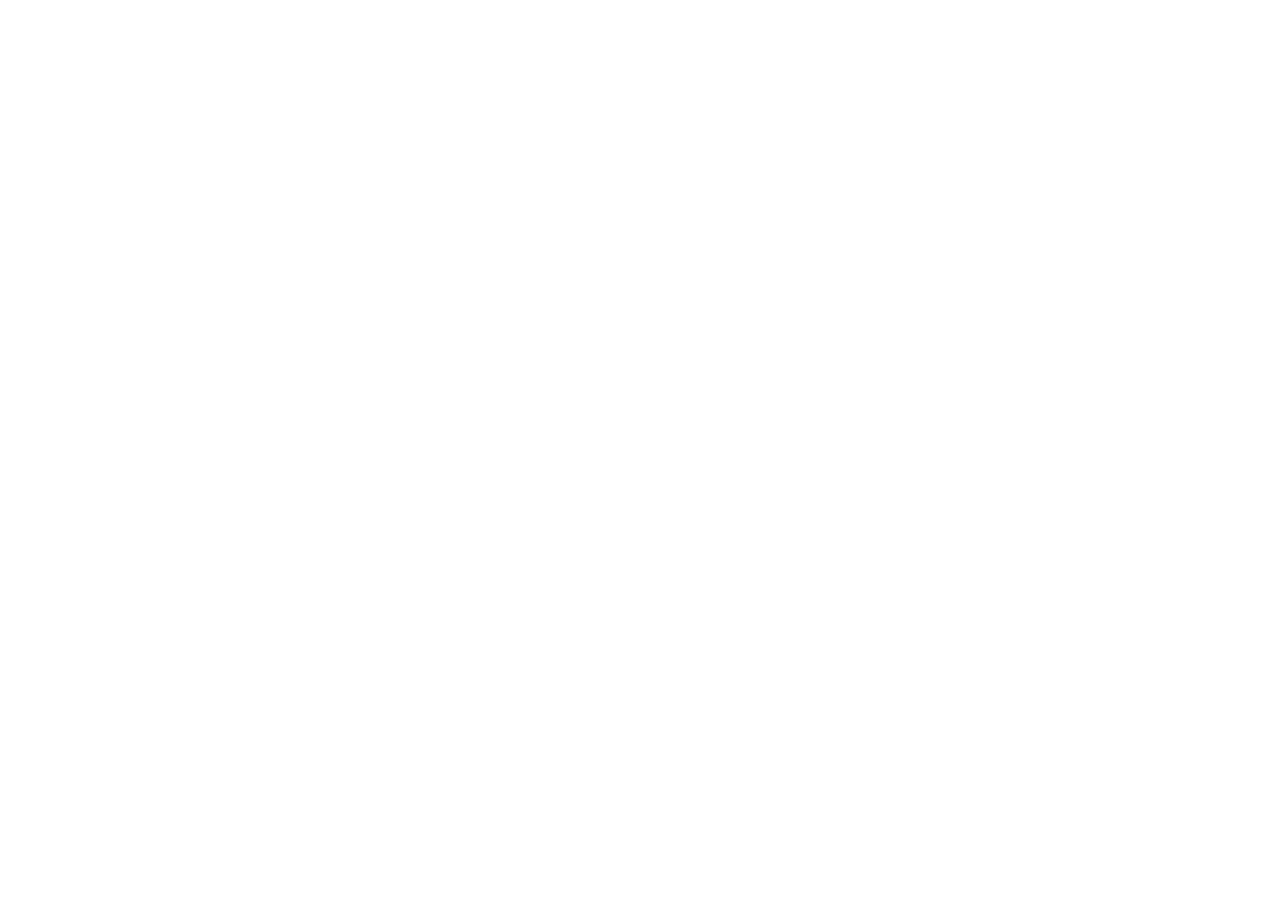
==== assignment_3/transform/index.html @ 9656efd0 "start" ====
<!DOCTYPE html>
<html lang="en">

<head>
    <meta charset="UTF-8">
    <meta name="viewport" content="width=device-width, initial-scale=1.0">
    <title>Transform</title>
    <meta name="description" content="HTML Code to create a transform of an element over mouse hover with transition duration.">
    <meta property="og:title" content="Transform">
    <meta property="og:type" content="website">
    <link rel="shortcut icon" href="assets/favicon.ico" type="image/x-icon">
    <link rel="stylesheet" href="style.css">
</head>

<body>
</body>

</html>
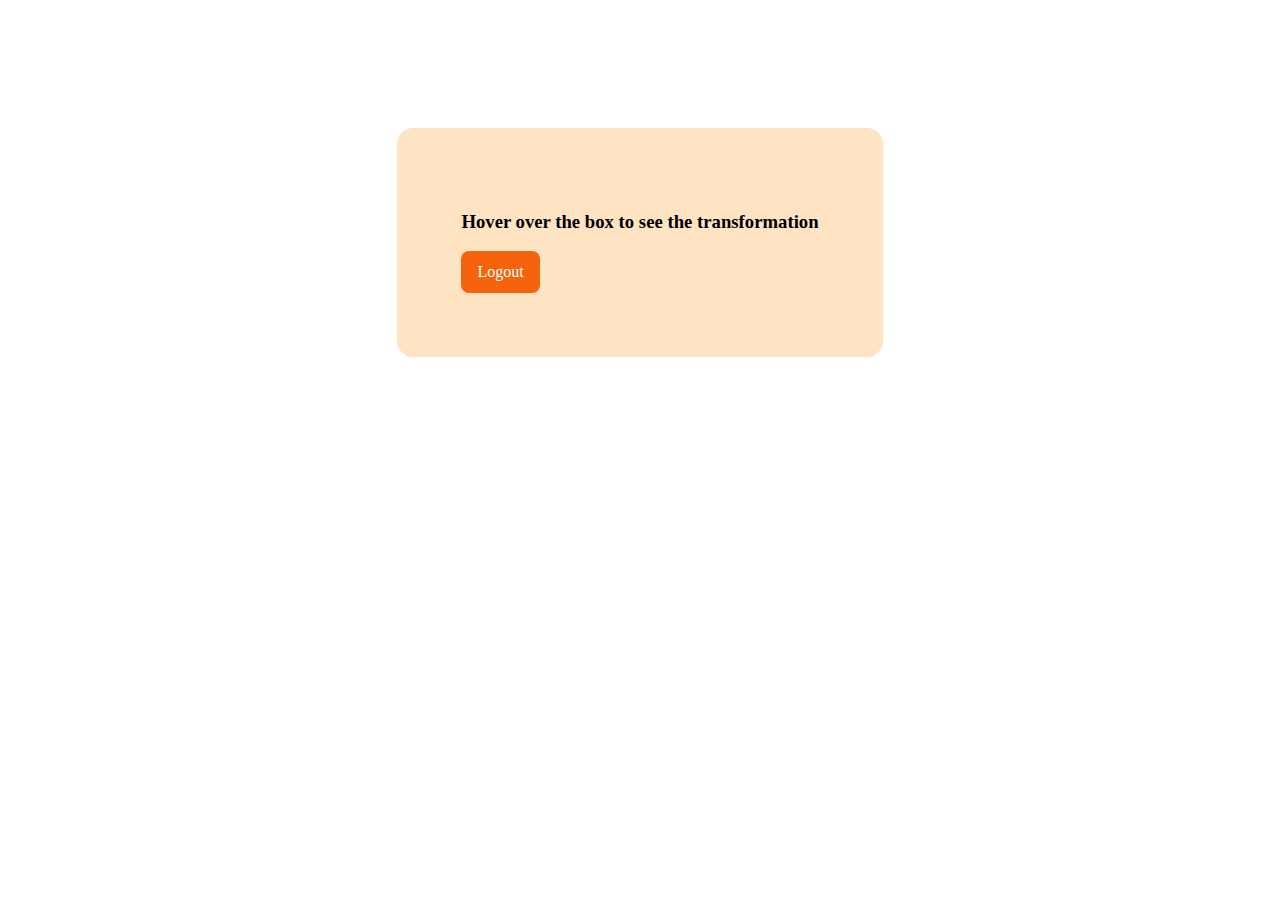
==== commit c59634f9: "transform" ====
--- a/assignment_3/transform/index.html
+++ b/assignment_3/transform/index.html
@@ -5,7 +5,8 @@
     <meta charset="UTF-8">
     <meta name="viewport" content="width=device-width, initial-scale=1.0">
     <title>Transform</title>
-    <meta name="description" content="HTML Code to create a transform of an element over mouse hover with transition duration.">
+    <meta name="description"
+        content="HTML Code to create a transform of an element over mouse hover with transition duration.">
     <meta property="og:title" content="Transform">
     <meta property="og:type" content="website">
     <link rel="shortcut icon" href="assets/favicon.ico" type="image/x-icon">
@@ -13,6 +14,11 @@
 </head>
 
 <body>
+
+    <div id="main-content">
+        <h3>Hover over the box to see the transformation</h3>
+        <div class="trans">Logout</div>
+    </div>
 </body>
 
 </html>--- a/assignment_3/transform/style.css
+++ b/assignment_3/transform/style.css
@@ -0,0 +1,30 @@
+body {
+  margin: 0;
+  padding: 0;
+}
+
+#main-content {
+  background-color: bisque;
+  width: 100%;
+  width: max-content;
+  padding: 64px;
+  border-radius: 16px;
+  margin: 0 auto;
+  margin-top: 128px;
+}
+
+.trans {
+  color: white;
+  width: 100%;
+  width: max-content;
+  background-color: #f5640c;
+  padding: 12px 16px;
+  border-radius: 8px;
+  transition-property: transform;
+  transition-duration: 300ms;
+}
+
+.trans:hover {
+  background-color: #34c349;
+  transform: translateX(300px);
+}
